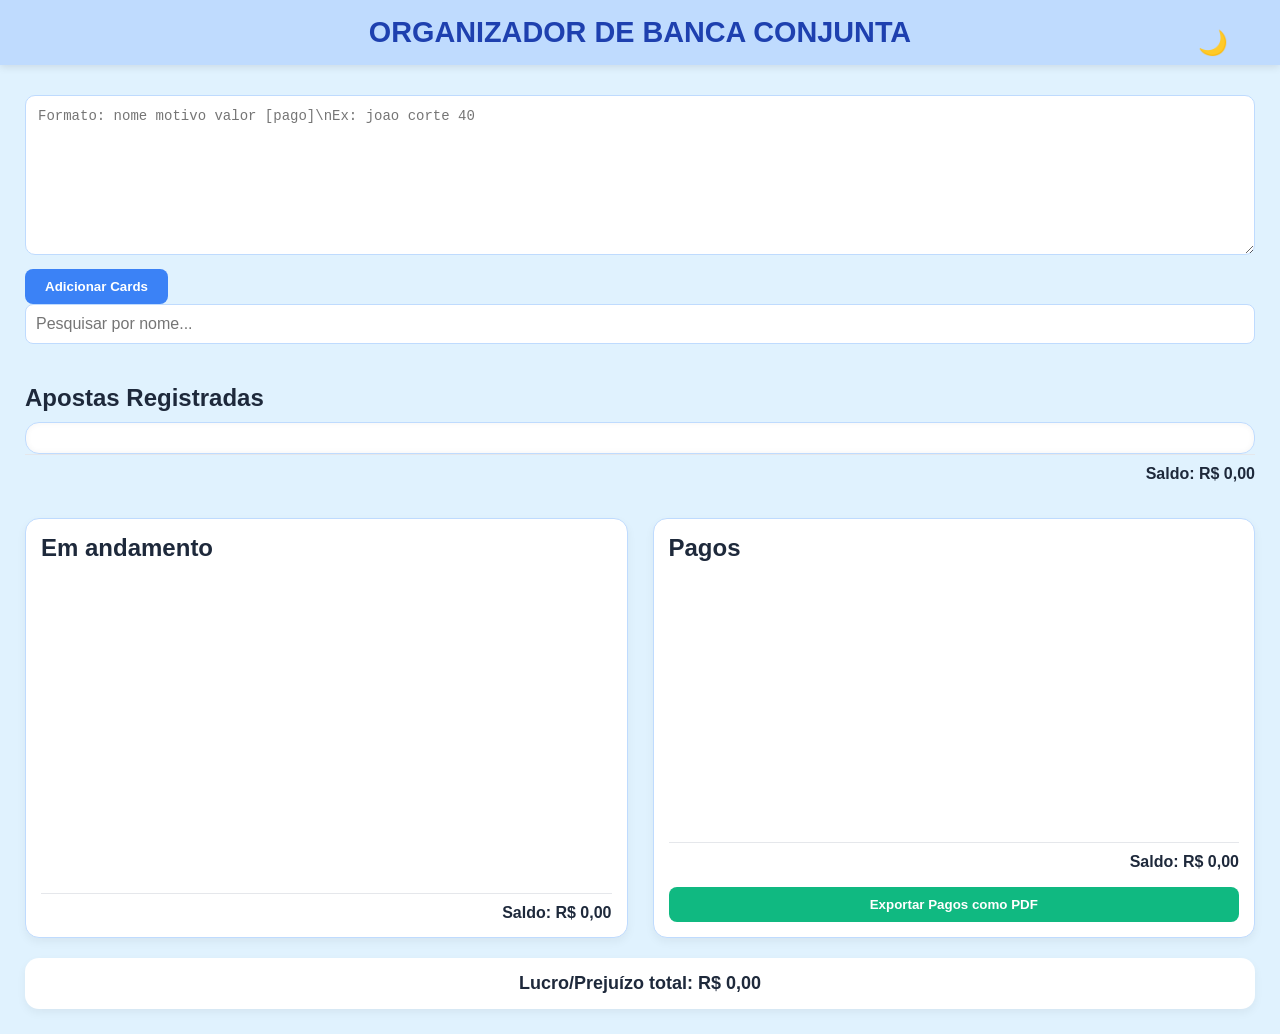
==== index.html @ f147d871 "😃" ====
<!DOCTYPE html>
<html lang="pt-BR">
<head>
  <meta charset="UTF-8">
  <title>Organizador de Banca Conjunta</title>
  <link rel="stylesheet" href="style.css">
</head>
<body>
  <header>
    <h1>ORGANIZADOR DE BANCA CONJUNTA</h1>
    <button id="toggle-theme">🌙</button>
  </header>

  <div class="main-container">
    <div class="input-section">
      <textarea id="entrada" placeholder="Formato: nome motivo valor [pago]\nEx: joao corte 40"></textarea>
      <button onclick="gerarCards()">Adicionar Cards</button>
    </div>

    <input id="search-bar" placeholder="Pesquisar por nome...">

    <div class="varal-container">
      <h2>Apostas Registradas</h2>
      <div id="varal"></div>
      <div class="saldo" id="saldo-varal">Saldo: R$ 0,00</div>
    </div>

    <div class="board">
      <div class="coluna" id="coluna-andamento">
        <h2>Em andamento</h2>
        <div class="cards-container" id="andamento"></div>
        <div class="saldo" id="saldo-andamento">Saldo: R$ 0,00</div>
      </div>

      <div class="coluna" id="coluna-pagos">
        <h2>Pagos</h2>
        <div class="cards-container" id="pagos"></div>
        <div class="saldo" id="saldo-pagos">Saldo: R$ 0,00</div>
        <button id="export-pdf">Exportar Pagos como PDF</button>
      </div>
    </div>

    <div id="total-lucro">Lucro/Prejuízo total: R$ 0,00</div>
  </div>

  <script src="script.js"></script>
</body>
</html>
---- style.css ----
/* ================= RESET ================= */

* {
  box-sizing: border-box;
}

body {
  margin: 0;
  padding: 25px;
  font-family: "Segoe UI", sans-serif;
  background: #e0f2fe; /* azul claro do seu protótipo */
  color: #1e293b;
  transition: background 0.3s, color 0.3s;
}

body.dark-mode {
  background: #111827; /* fundo escuro do seu print */
  color: #e0e0e0;
}

/* ================= CABEÇALHO FIXO ================= */

header {
  background: #bfdbfe; /* azul suave do topo */
  padding: 1rem 2rem;
  display: flex;
  justify-content: center;
  align-items: center;
  position: sticky;
  top: 0;
  z-index: 100;
  box-shadow: 0 2px 8px rgba(0,0,0,0.1);
  margin: -25px -25px 30px -25px; /* compensa o padding do body */
}

body.dark-mode header {
  background: #1e293b;
  box-shadow: 0 2px 8px rgba(0,0,0,0.5);
}

header h1 {
  font-size: 1.8rem;
  font-weight: 600;
  margin: 0;
  color: #1e40af;
}

body.dark-mode header h1 {
  color: #93c5fd;
}

#toggle-theme {
  position: absolute;
  top: 50%;
  right: 2rem;
  transform: translateY(-50%);
  background: none;
  border: none;
  font-size: 24px;
  cursor: pointer;
  color: inherit;
}

/* ================= INPUT + SEARCH ================= */

.input-container {
  width: 100%;
  max-width: 600px;
  margin: 0 auto 2rem;
}

#entrada {
  width: 100%;
  height: 160px;
  resize: vertical;
  padding: 12px;
  border-radius: 10px;
  border: 1px solid #bfdbfe;
  font-size: 14px;
  outline: none;
  background: white;
  transition: border-color 0.3s, box-shadow 0.3s;
}

body.dark-mode #entrada {
  background: #1e293b;
  border-color: #374151;
  color: #e0e0e0;
}

#entrada:focus {
  border-color: #3b82f6;
  box-shadow: 0 0 0 3px rgba(59,130,246,0.2);
}

button {
  margin-top: 10px;
  padding: 10px 20px;
  border-radius: 8px;
  border: none;
  background: #3b82f6;
  color: white;
  font-weight: 600;
  cursor: pointer;
  transition: background 0.2s;
}

button:hover {
  background: #2563eb;
}

body.dark-mode button {
  background: #60a5fa;
}

body.dark-mode button:hover {
  background: #3b82f6;
}

/* ================= SEARCH BAR ================= */

#search-bar {
  width: 100%;
  padding: 10px;
  margin-bottom: 20px;
  border-radius: 8px;
  border: 1px solid #bfdbfe;
  font-size: 16px;
  background: white;
}

body.dark-mode #search-bar {
  background: #1e293b;
  border-color: #374151;
  color: #e0e0e0;
}

/* ================= VARAL ================= */

.varal-container {
  margin-bottom: 35px;
}

.varal-container h2 {
  margin-bottom: 10px;
  color: inherit;
}

#varal {
  display: flex;
  gap: 15px;
  overflow-x: auto;
  padding: 15px;
  background: white;
  border-radius: 14px;
  box-shadow: inset 0 0 6px rgba(0,0,0,0.05);
  border: 1px solid #bfdbfe;
  transition: background 0.3s, border 0.3s;
}

body.dark-mode #varal {
  background: #1e293b;
  border-color: #374151;
}

/* Scroll mais elegante */
#varal::-webkit-scrollbar {
  height: 8px;
}

#varal::-webkit-scrollbar-thumb {
  background: #9ca3af;
  border-radius: 4px;
}

body.dark-mode #varal::-webkit-scrollbar-thumb {
  background: #4b5563;
}

/* ================= BOARD ================= */

.board {
  display: flex;
  gap: 25px;
}

.coluna {
  flex: 1;
  background: white;
  border-radius: 14px;
  padding: 15px;
  min-height: 420px;
  box-shadow: 0 4px 10px rgba(0,0,0,0.05);
  display: flex;
  flex-direction: column;
  transition: background 0.3s, border 0.3s;
  border: 1px solid #bfdbfe;
}

body.dark-mode .coluna {
  background: #1e293b;
  border-color: #374151;
}

.coluna h2 {
  margin-top: 0;
  margin-bottom: 15px;
  color: inherit;
}

/* Container interno dos cards - ocupa espaço horizontal */
.cards-container {
  display: grid;
  grid-template-columns: repeat(auto-fill, minmax(220px, 1fr));
  gap: 15px;
  align-content: start;
  flex: 1;
}

/* ================= CARD ================= */

.card {
  width: 220px;
  min-width: 220px;
  background: white;
  border-radius: 14px;
  padding: 14px;
  display: flex;
  flex-direction: column;
  justify-content: space-between;
  box-shadow: 0 6px 12px rgba(0,0,0,0.08);
  transition: 0.2s ease, background 0.3s, border 0.3s;
  cursor: grab;
  position: relative;
  border: 1px solid #e5e7eb;
}

body.dark-mode .card {
  background: #252525 !important;
  border-color: #374151;
  box-shadow: 0 6px 12px rgba(0,0,0,0.3);
}

.card:hover {
  transform: translateY(-4px);
}

.card.dragging {
  opacity: 0.5;
}

.card.hidden {
  display: none;
}

/* ================= CARD CONTEÚDO ================= */

.card-top {
  display: flex;
  justify-content: space-between;
  align-items: center;
  margin-bottom: 8px;
}

.card-top strong {
  font-size: 15px;
  color: inherit;
}

.card-id {
  font-size: 12px;
  color: #6b7280;
  margin-bottom: 4px;
}

.acoes {
  display: flex;
  gap: 6px;
}

.acoes button {
  background: none;
  border: none;
  cursor: pointer;
  font-size: 14px;
  padding: 2px;
  color: inherit;
}

.prioridade-btn::before {
  content: "⚠️";
}

.excluir::before {
  content: "🗑️";
}

.motivo {
  font-size: 13px;
  color: #4b5563;
  margin-bottom: 6px;
  min-height: 32px;
}

body.dark-mode .motivo {
  color: #9ca3af;
}

.mandou,
.banca-formada,
.pagou,
.metade,
.rendeu {
  font-size: 16px;
  margin-bottom: 4px;
}

.banca-formada {
  font-weight: bold;
  font-size: 18px;
  cursor: pointer;
}

/* INPUT DE EDIÇÃO */

.banca-formada input {
  width: 100%;
  font-size: 16px;
  padding: 4px;
  border-radius: 6px;
  border: 1px solid #9ca3af;
  background: inherit;
  color: inherit;
}

/* ================= PRIORIDADE ================= */

.prioridade {
  border: 2px solid #ff4d4d;
}

body.dark-mode .prioridade {
  border-color: #ff6666;
}

/* ================= PAGO ================= */

.pago {
  background: #d4edda !important;
}

body.dark-mode .pago {
  background: #064e3b !important;
}

.pago::after {
  content: "✔";
  position: absolute;
  bottom: 8px;
  right: 10px;
  font-size: 18px;
  color: #155724;
}

body.dark-mode .pago::after {
  color: #6ee7b7;
}

.resultado {
  margin-top: 6px;
  font-size: 13px;
  font-weight: bold;
}

.lucro { color: #16a34a; }
.prejuizo { color: #dc2626; }
.neutro { color: #6b7280; }

body.dark-mode .lucro { color: #34d399; }
body.dark-mode .prejuizo { color: #f87171; }
body.dark-mode .neutro { color: #9ca3af; }

.card button {
  margin-top: 10px;
  background: #3b82f6;
  color: white;
}

body.dark-mode .card button {
  background: #60a5fa;
}

/* ================= SALDO ================= */

.saldo {
  margin-top: auto;
  padding-top: 10px;
  border-top: 1px solid #e5e7eb;
  font-size: 16px;
  font-weight: bold;
  color: #1e293b;
  text-align: right;
  transition: color 0.3s, border-top 0.3s;
}

body.dark-mode .saldo {
  color: #e0e0e0;
  border-top: 1px solid #374151;
}

/* ================= TOTAL LUCRO ================= */

#total-lucro {
  margin-top: 20px;
  padding: 15px;
  background: white;
  border-radius: 14px;
  box-shadow: 0 4px 10px rgba(0,0,0,0.05);
  text-align: center;
  font-size: 18px;
  font-weight: bold;
  transition: background 0.3s, color 0.3s;
}

body.dark-mode #total-lucro {
  background: #1e293b;
  color: #e0e0e0;
}

/* ================= EXPORTAR PDF (agora dentro da coluna Pagos) ================= */

#export-pdf {
  margin-top: 1rem;
  padding: 10px 20px;
  background: #10b981;
  color: white;
  border: none;
  border-radius: 8px;
  font-weight: 600;
  cursor: pointer;
  width: 100%;
  text-align: center;
}

#export-pdf:hover {
  background: #059669;
}

body.dark-mode #export-pdf {
  background: #059669;
}

body.dark-mode #export-pdf:hover {
  background: #047857;
}

/* ================= OUTROS AJUSTES ================= */

/* Esconder botão Pagou? no varal */
.varal-container .retorno-area {
  display: none;
}

/* Alerta sem pagou */
.alerta-sem-pagou {
  background: #fff3cd;
  border: 1px solid #ffeeba;
  border-radius: 6px;
  padding: 8px 10px;
  margin-top: 10px;
  color: #856404;
  font-size: 13px;
  display: flex;
  align-items: center;
  gap: 8px;
}

body.dark-mode .alerta-sem-pagou {
  background: #664d03;
  border-color: #997404;
  color: #ffecb5;
}

.alerta-sem-pagou input[type="checkbox"] {
  margin: 0;
}

/* Metade só visível em pagos */
.metade {
  display: none;
  font-size: 15px;
  margin-top: 8px;
  padding-top: 6px;
  border-top: 1px dashed #9ca3af;
  font-weight: 600;
}

.card.pago .metade {
  display: block;
  color: #155724;
  background: #e6ffe6;
  padding: 8px;
  border-radius: 6px;
}

body.dark-mode .card.pago .metade {
  color: #d4edda;
  background: #064e3b;
}

.pagou {
  font-weight: bold;
  margin-top: 4px;
}

.rendeu {
  margin-top: 6px;
  font-size: 14px;
}
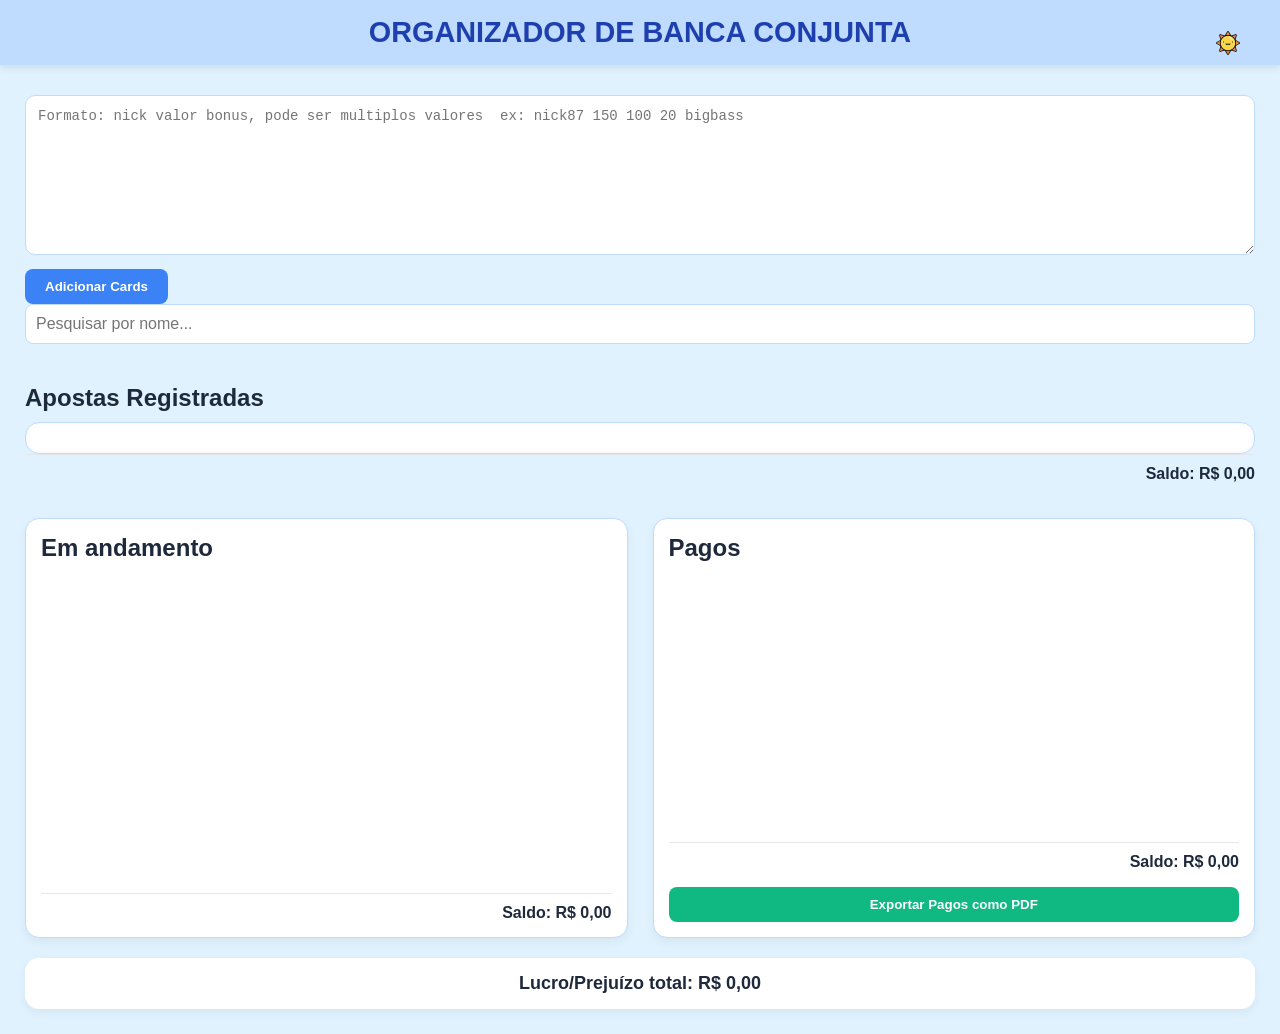
==== commit bc7d78cd: "😅" ====
--- a/index.html
+++ b/index.html
@@ -1,5 +1,6 @@
 <!DOCTYPE html>
 <html lang="pt-BR">
+<meta name="viewport" content="width=device-width, initial-scale=1.0">
 <head>
   <meta charset="UTF-8">
   <title>Organizador de Banca Conjunta</title>
@@ -8,12 +9,13 @@
 <body>
   <header>
     <h1>ORGANIZADOR DE BANCA CONJUNTA</h1>
-    <button id="toggle-theme">🌙</button>
+    <button id="toggle-theme"><img id="theme-icon" src="/Nweb/assets/moon.png" alt="Toggle Theme"> <!-- Começa no dark mode, ajuste conforme o default -->
+</button>
   </header>
 
   <div class="main-container">
     <div class="input-section">
-      <textarea id="entrada" placeholder="Formato: nome motivo valor [pago]\nEx: joao corte 40"></textarea>
+      <textarea id="entrada" placeholder="Formato: nick valor bonus, pode ser multiplos valores  ex: nick87 150 100 20 bigbass"></textarea>
       <button onclick="gerarCards()">Adicionar Cards</button>
     </div>
 
--- a/style.css
+++ b/style.css
@@ -59,6 +59,23 @@
   font-size: 24px;
   cursor: pointer;
   color: inherit;
+  padding: 0; /* Remove padding para o ícone caber justo */
+  width: 40px; /* Largura do botão ajustada ao ícone */
+  height: 40px;
+  display: flex;
+  align-items: center;
+  justify-content: center;
+  border-radius: 50%; /* Opcional: deixa redondo como um botão moderno */
+  transition: background 0.3s; /* Suaviza mudanças */
+}
+
+#toggle-theme:hover {
+  background: rgba(0, 0, 0, 0.1); /* Hover effect para feedback */
+}
+
+#theme-icon {
+  width: 24px; /* Tamanho do ícone – ajuste para caber bem (ex: 24px para mobile-friendly) */
+  height: auto; /* Mantém proporção */
 }
 
 /* ================= INPUT + SEARCH ================= */
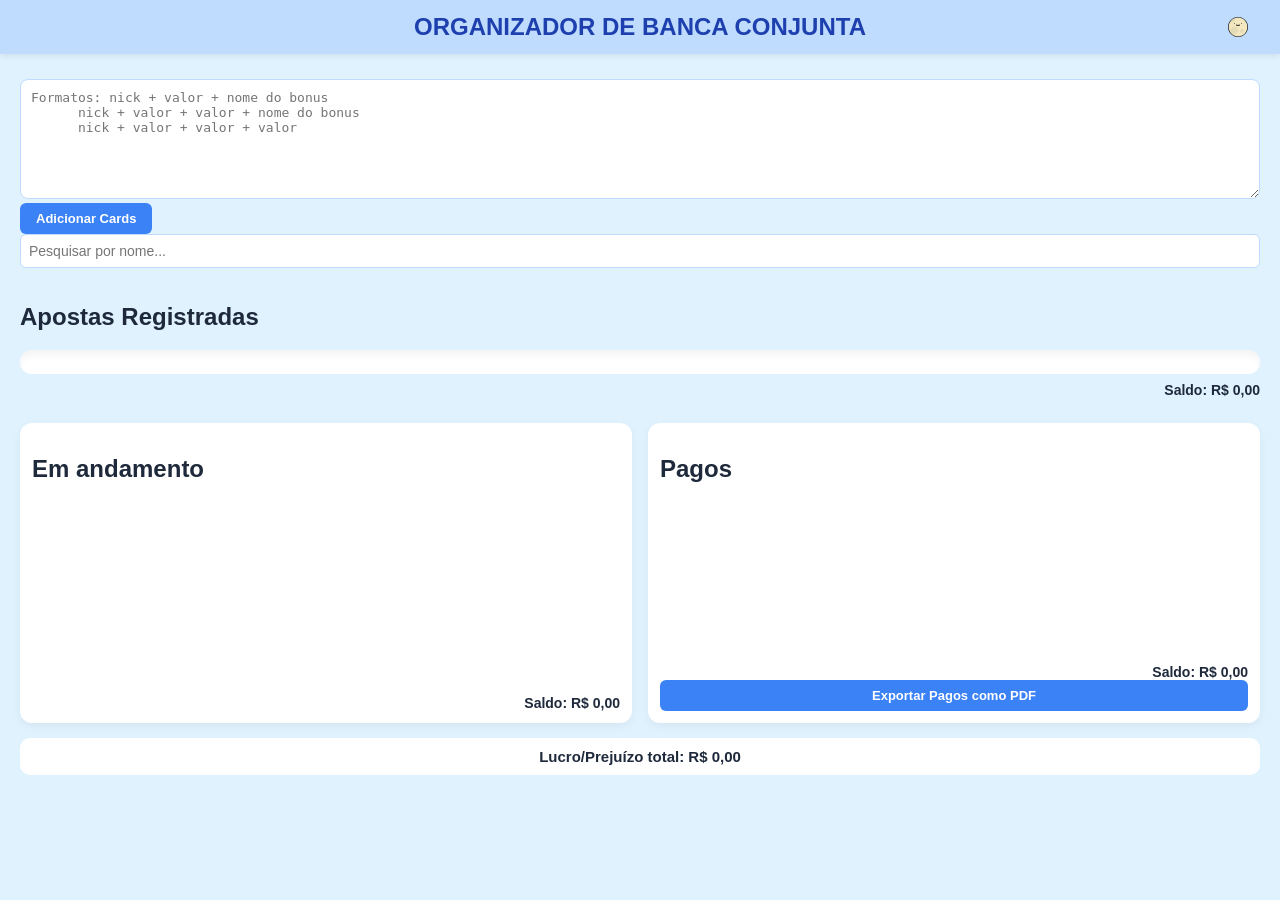
==== commit a74fe2d3: "☺ ajuste geral no layout e na logica de somatoria" ====
--- a/index.html
+++ b/index.html
@@ -9,13 +9,14 @@
 <body>
   <header>
     <h1>ORGANIZADOR DE BANCA CONJUNTA</h1>
-    <button id="toggle-theme"><img id="theme-icon" src="/Nweb/assets/moon.png" alt="Toggle Theme"> <!-- Começa no dark mode, ajuste conforme o default -->
-</button>
+    <button id="toggle-theme"><img id="theme-icon" src="assets/moon.svg" alt="Alternar tema"></button>
   </header>
 
   <div class="main-container">
     <div class="input-section">
-      <textarea id="entrada" placeholder="Formato: nick valor bonus, pode ser multiplos valores  ex: nick87 150 100 20 bigbass"></textarea>
+      <textarea id="entrada" placeholder="Formatos: nick + valor + nome do bonus 
+      nick + valor + valor + nome do bonus 
+      nick + valor + valor + valor"></textarea>
       <button onclick="gerarCards()">Adicionar Cards</button>
     </div>
 
--- a/style.css
+++ b/style.css
@@ -1,536 +1,359 @@
-/* ================= RESET ================= */
-
+/* ================= RESET E BASE ================= */
 * {
-  box-sizing: border-box;
+    box-sizing: border-box;
 }
 
 body {
   margin: 0;
-  padding: 25px;
+  padding: 1.25rem;
   font-family: "Segoe UI", sans-serif;
-  background: #e0f2fe; /* azul claro do seu protótipo */
+  background: #e0f2fe;
   color: #1e293b;
   transition: background 0.3s, color 0.3s;
-}
-
-body.dark-mode {
-  background: #111827; /* fundo escuro do seu print */
-  color: #e0e0e0;
-}
-
-/* ================= CABEÇALHO FIXO ================= */
-
+  font-size: 16px;
+}
+
+/* ================= CABEÇALHO ================= */
 header {
-  background: #bfdbfe; /* azul suave do topo */
-  padding: 1rem 2rem;
+  background: #bfdbfe;
+  padding: 0.8rem 1.5rem;
   display: flex;
   justify-content: center;
   align-items: center;
   position: sticky;
   top: 0;
   z-index: 100;
-  box-shadow: 0 2px 8px rgba(0,0,0,0.1);
-  margin: -25px -25px 30px -25px; /* compensa o padding do body */
-}
-
-body.dark-mode header {
-  background: #1e293b;
-  box-shadow: 0 2px 8px rgba(0,0,0,0.5);
+  box-shadow: 0 0.125rem 0.375rem rgba(0,0,0,0.08);
+  margin: -1.25rem -1.25rem 1.5625rem -1.25rem;
 }
 
 header h1 {
-  font-size: 1.8rem;
+  font-size: 1.5rem;
   font-weight: 600;
   margin: 0;
   color: #1e40af;
 }
 
-body.dark-mode header h1 {
-  color: #93c5fd;
-}
-
+/* ================= TOGGLE THEME ================= */
 #toggle-theme {
   position: absolute;
   top: 50%;
-  right: 2rem;
+  right: 1.5rem;
   transform: translateY(-50%);
   background: none;
   border: none;
-  font-size: 24px;
   cursor: pointer;
-  color: inherit;
-  padding: 0; /* Remove padding para o ícone caber justo */
-  width: 40px; /* Largura do botão ajustada ao ícone */
-  height: 40px;
+  padding: 0;
+  width: 2.25rem;
+  height: 2.25rem;
+  border-radius: 50%;
   display: flex;
   align-items: center;
   justify-content: center;
-  border-radius: 50%; /* Opcional: deixa redondo como um botão moderno */
-  transition: background 0.3s; /* Suaviza mudanças */
 }
 
 #toggle-theme:hover {
-  background: rgba(0, 0, 0, 0.1); /* Hover effect para feedback */
+  background: rgba(0,0,0,0.08);
 }
 
 #theme-icon {
-  width: 24px; /* Tamanho do ícone – ajuste para caber bem (ex: 24px para mobile-friendly) */
-  height: auto; /* Mantém proporção */
-}
-
-/* ================= INPUT + SEARCH ================= */
-
-.input-container {
-  width: 100%;
-  max-width: 600px;
-  margin: 0 auto 2rem;
-}
-
+  width: 1.25rem;
+  height: 1.25rem;
+  object-fit: contain;
+}
+
+/* ================= INPUTS ================= */
 #entrada {
   width: 100%;
-  height: 160px;
+  height: 7.5rem;
   resize: vertical;
-  padding: 12px;
-  border-radius: 10px;
+  padding: 0.625rem;
+  border-radius: 0.5rem;
   border: 1px solid #bfdbfe;
-  font-size: 14px;
-  outline: none;
-  background: white;
-  transition: border-color 0.3s, box-shadow 0.3s;
-}
-
-body.dark-mode #entrada {
-  background: #1e293b;
-  border-color: #374151;
-  color: #e0e0e0;
-}
-
-#entrada:focus {
-  border-color: #3b82f6;
-  box-shadow: 0 0 0 3px rgba(59,130,246,0.2);
+  font-size: 0.8125rem;
+  background: white;
+}
+
+#search-bar {
+  width: 100%;
+  padding: 0.5rem;
+  margin-bottom: 0.9375rem;
+  border-radius: 0.375rem;
+  border: 1px solid #bfdbfe;
+  font-size: 0.875rem;
+  background: white;
 }
 
 button {
-  margin-top: 10px;
-  padding: 10px 20px;
-  border-radius: 8px;
+  padding: 0.5rem 1rem;
+  border-radius: 0.375rem;
   border: none;
   background: #3b82f6;
   color: white;
+  font-size: 0.8125rem;
   font-weight: 600;
   cursor: pointer;
-  transition: background 0.2s;
-}
-
-button:hover {
-  background: #2563eb;
-}
-
-body.dark-mode button {
-  background: #60a5fa;
-}
-
-body.dark-mode button:hover {
-  background: #3b82f6;
-}
-
-/* ================= SEARCH BAR ================= */
-
-#search-bar {
-  width: 100%;
-  padding: 10px;
-  margin-bottom: 20px;
-  border-radius: 8px;
-  border: 1px solid #bfdbfe;
-  font-size: 16px;
-  background: white;
-}
-
-body.dark-mode #search-bar {
-  background: #1e293b;
-  border-color: #374151;
-  color: #e0e0e0;
 }
 
 /* ================= VARAL ================= */
-
 .varal-container {
-  margin-bottom: 35px;
-}
-
-.varal-container h2 {
-  margin-bottom: 10px;
-  color: inherit;
+  margin-bottom: 1.5625rem;
 }
 
 #varal {
   display: flex;
-  gap: 15px;
+  gap: 0.75rem;
   overflow-x: auto;
-  padding: 15px;
-  background: white;
-  border-radius: 14px;
-  box-shadow: inset 0 0 6px rgba(0,0,0,0.05);
-  border: 1px solid #bfdbfe;
-  transition: background 0.3s, border 0.3s;
-}
-
-body.dark-mode #varal {
-  background: #1e293b;
-  border-color: #374151;
-}
-
-/* Scroll mais elegante */
-#varal::-webkit-scrollbar {
-  height: 8px;
-}
-
-#varal::-webkit-scrollbar-thumb {
-  background: #9ca3af;
-  border-radius: 4px;
-}
-
-body.dark-mode #varal::-webkit-scrollbar-thumb {
-  background: #4b5563;
-}
-
-/* ================= BOARD ================= */
-
+  padding: 0.75rem;
+  background: white;
+  border-radius: 0.75rem;
+  box-shadow: inset 0 0.375rem 0.375rem rgba(0,0,0,0.04);
+}
+
+/* ================= BOARD E COLUNAS ================= */
 .board {
   display: flex;
-  gap: 25px;
+  gap: 1rem;
 }
 
 .coluna {
   flex: 1;
   background: white;
-  border-radius: 14px;
-  padding: 15px;
-  min-height: 420px;
-  box-shadow: 0 4px 10px rgba(0,0,0,0.05);
+  border-radius: 0.75rem;
+  padding: 0.75rem;
+  min-height: 18.75rem;
+  box-shadow: 0 0.1875rem 0.625rem rgba(0,0,0,0.05);
   display: flex;
   flex-direction: column;
-  transition: background 0.3s, border 0.3s;
-  border: 1px solid #bfdbfe;
-}
-
-body.dark-mode .coluna {
-  background: #1e293b;
-  border-color: #374151;
-}
-
-.coluna h2 {
-  margin-top: 0;
-  margin-bottom: 15px;
-  color: inherit;
-}
-
-/* Container interno dos cards - ocupa espaço horizontal */
+}
+
+#coluna-pagos .card .btn-retorno,
+#coluna-pagos .card .retorno-area {
+  display: none !important;
+}
+
+/* Opcional: se quiser garantir que não ocupe espaço */
+#coluna-pagos .card .retorno-area {
+  height: 0;
+  margin: 0;
+  padding: 0;
+}
+
+/* ================= CARDS CONTAINER ================= */
 .cards-container {
-  display: grid;
-  grid-template-columns: repeat(auto-fill, minmax(220px, 1fr));
-  gap: 15px;
-  align-content: start;
+  display: flex;
+  flex-wrap: wrap;
+  justify-content: flex-start;
+  gap: 0.75rem;
+  align-content: flex-start;
   flex: 1;
 }
 
-/* ================= CARD ================= */
-
+/* ================= CARD – v2.4 ================= */
 .card {
-  width: 220px;
-  min-width: 220px;
-  background: white;
-  border-radius: 14px;
-  padding: 14px;
+  width: 12rem;
+  min-width: 12rem;
+  border-radius: 0.75rem;
+  padding: 0.875rem 1rem;
+  background: white;
+  box-shadow: 0 0.25rem 0.75rem rgba(0,0,0,0.08);
+  transition: transform 0.2s ease;
+  cursor: grab;
   display: flex;
   flex-direction: column;
+  gap: 0.625rem;
+  font-size: 0.8125rem;
+}
+
+.card.hidden{
+  display: none !important;
+}
+
+.card:hover {
+  transform: translateY(-0.1875rem);
+  box-shadow: 0 0.375rem 1rem rgba(0,0,0,0.12);
+}
+
+/* Cabeçalho em duas linhas */
+.card-header {
+  display: flex;
+  flex-direction: column;
+  gap: 0.25rem;
+}
+
+.card-header-top {
+  display: flex;
   justify-content: space-between;
-  box-shadow: 0 6px 12px rgba(0,0,0,0.08);
-  transition: 0.2s ease, background 0.3s, border 0.3s;
-  cursor: grab;
-  position: relative;
-  border: 1px solid #e5e7eb;
-}
-
-body.dark-mode .card {
-  background: #252525 !important;
-  border-color: #374151;
-  box-shadow: 0 6px 12px rgba(0,0,0,0.3);
-}
-
-.card:hover {
-  transform: translateY(-4px);
-}
-
-.card.dragging {
-  opacity: 0.5;
-}
-
-.card.hidden {
-  display: none;
-}
-
-/* ================= CARD CONTEÚDO ================= */
-
-.card-top {
-  display: flex;
-  justify-content: space-between;
-  align-items: center;
-  margin-bottom: 8px;
-}
-
-.card-top strong {
-  font-size: 15px;
-  color: inherit;
-}
-
-.card-id {
-  font-size: 12px;
+  align-items: center;
+  font-size: 0.75rem;
   color: #6b7280;
-  margin-bottom: 4px;
-}
-
-.acoes {
-  display: flex;
-  gap: 6px;
-}
-
-.acoes button {
-  background: none;
+}
+
+.card-header-top .card-id {
+  font-weight: 600;
+}
+
+.card-header-top .acoes {
+  display: flex;
+  gap: 0.375rem;
+}
+
+.card-header-top button {
+  width: 1.5rem;
+  height: 1.5rem;
+  font-size: 0.875rem;
+  padding: 0;
+  border-radius: 0.375rem;
+  background: rgba(139, 92, 246, 0.15);
+  color: #8b5cf6;
   border: none;
   cursor: pointer;
-  font-size: 14px;
-  padding: 2px;
-  color: inherit;
-}
-
-.prioridade-btn::before {
-  content: "⚠️";
-}
-
-.excluir::before {
-  content: "🗑️";
+  display: flex;
+  align-items: center;
+  justify-content: center;
+}
+
+.card-header-top button:hover {
+  background: rgba(139, 92, 246, 0.3);
+  transform: scale(1.08);
+}
+
+.card-header-name {
+  font-size: 1rem;
+  font-weight: 700;
+  color: #1e293b;
 }
 
 .motivo {
-  font-size: 13px;
+  font-size: 0.95rem;
   color: #4b5563;
-  margin-bottom: 6px;
-  min-height: 32px;
-}
-
-body.dark-mode .motivo {
-  color: #9ca3af;
-}
-
-.mandou,
-.banca-formada,
-.pagou,
-.metade,
-.rendeu {
-  font-size: 16px;
-  margin-bottom: 4px;
-}
-
-.banca-formada {
+  line-height: 1.3;
+  border-bottom: 1px solid #e5e7eb;
+  text-align: center;
   font-weight: bold;
-  font-size: 18px;
-  cursor: pointer;
-}
-
-/* INPUT DE EDIÇÃO */
-
-.banca-formada input {
-  width: 100%;
-  font-size: 16px;
-  padding: 4px;
-  border-radius: 6px;
-  border: 1px solid #9ca3af;
-  background: inherit;
-  color: inherit;
-}
-
-/* ================= PRIORIDADE ================= */
-
-.prioridade {
-  border: 2px solid #ff4d4d;
-}
-
-body.dark-mode .prioridade {
-  border-color: #ff6666;
-}
-
-/* ================= PAGO ================= */
-
-.pago {
-  background: #d4edda !important;
-}
-
-body.dark-mode .pago {
-  background: #064e3b !important;
-}
-
-.pago::after {
-  content: "✔";
-  position: absolute;
-  bottom: 8px;
-  right: 10px;
-  font-size: 18px;
-  color: #155724;
-}
-
-body.dark-mode .pago::after {
-  color: #6ee7b7;
-}
-
-.resultado {
-  margin-top: 6px;
-  font-size: 13px;
+}
+
+/* Valores em coluna */
+.valores-iniciais .comanda-linha,
+.pagou-unica {
+  display: flex;
+  justify-content: space-between;
+  align-items: center;
+  font-size: 0.875rem;
+  padding: 0.25rem;
+}
+
+.valores-iniciais .comanda-linha span:first-child,
+.pagou-unica span:first-child {
+  font-weight: 500;
+  color: #475569;
+  flex: 1;
+  text-align: left;
+}
+
+.valores-iniciais .comanda-linha span:last-child,
+.pagou-unica span:last-child {
+  font-weight: 600;
+  text-align: right;
+}
+
+.pagou-unica {
+  font-weight: 700;
+  padding: 0.5rem 0;
+  border-top: 1px dashed #cbd5e1;
+  border-bottom: 1px dashed #cbd5e1;
+  margin: 0.4rem 0 0.6rem 0;
+}
+
+/* Área Resultado + Total + Metade */
+.resultado-total-area {
+  display: flex;
+  flex-direction: column;
+  gap: 0.4rem;
+}
+
+.resultado-total-area .linha-resultado {
+  display: flex;
+  justify-content: space-between;
+  font-size: 0.875rem;
+  font-weight: 600;
+}
+
+.resultado-total-area .linha-total {
+  display: flex;
+  justify-content: space-between;
+  font-weight: 800;
+}
+
+.resultado-total-area .linha-metade {
+  display: flex;
+  justify-content: flex-end;
+  font-size: 0.8125rem;
+  color: #64748b;
+  font-weight: 500;
+}
+
+.resultado-total-area .prejuizo  { color: #ef4444; }
+.resultado-total-area .lucro     { color: #10b981; }
+.resultado-total-area .neutro    { color: #6b7280; }
+
+/* Esconde quando não pago */
+.card:not(.pago) .resultado-total-area,
+.card.pago [data-pagoucentavos="0"] .resultado-total-area {
+  display: none;
+}
+
+/* Pesquisa */
+.card.hidden {
+  display: none !important;
+}
+
+/* ================= DARK MODE ================= */
+body.dark-mode {
+  background: linear-gradient(135deg, #0a0a0f, #111118);
+  color: #fffffe;
+}
+
+body.dark-mode header { background: linear-gradient(to right, #111118, #1f1f2e); }
+body.dark-mode header h1 { color: #e879f9; }
+body.dark-mode #entrada,
+body.dark-mode #search-bar { background: #1f1f2e; border-color: #374151; color: #d1d5db; }
+body.dark-mode button { background: #c026d3; }
+body.dark-mode #varal,
+body.dark-mode .coluna { background: #1a1a26; border: 1px solid #2d1b2e; box-shadow: 0 0.25rem 0.75rem rgba(0,0,0,0.4); }
+body.dark-mode .card { background: linear-gradient(145deg, #1a1a26, #2d1b2e) !important; border: 1px solid #4a1d38; box-shadow: 0 0.25rem 0.75rem rgba(126, 34, 86, 0.15); }
+body.dark-mode .motivo,
+body.dark-mode .card-header { border-bottom: 1px solid #4a1d38; }
+body.dark-mode .card-header-name { color: #f1f5f9; }
+body.dark-mode .card-header-top { color: #94a3b8; }
+body.dark-mode .card-header-top button { background: rgba(168, 85, 247, 0.2); color: #c084fc; }
+body.dark-mode .resultado-total-area { border-top-color: #4a1d38; }
+body.dark-mode .valores-iniciais span:first-child,
+body.dark-mode .resultado-total-area .linha-metade { color: #94a3b8; }
+body.dark-mode .pagou-unica { border-color: #4a1d38; }
+
+/* ================= TOTAL E SALDO ================= */
+.saldo {
+  font-size: 0.875rem;
   font-weight: bold;
-}
-
-.lucro { color: #16a34a; }
-.prejuizo { color: #dc2626; }
-.neutro { color: #6b7280; }
-
-body.dark-mode .lucro { color: #34d399; }
-body.dark-mode .prejuizo { color: #f87171; }
-body.dark-mode .neutro { color: #9ca3af; }
-
-.card button {
-  margin-top: 10px;
-  background: #3b82f6;
-  color: white;
-}
-
-body.dark-mode .card button {
-  background: #60a5fa;
-}
-
-/* ================= SALDO ================= */
-
-.saldo {
-  margin-top: auto;
-  padding-top: 10px;
-  border-top: 1px solid #e5e7eb;
-  font-size: 16px;
+  text-align: right;
+  margin-top: 0.5rem;
+}
+
+#total-lucro {
+  margin-top: 0.9375rem;
+  padding: 0.625rem;
+  background: white;
+  border-radius: 0.625rem;
+  text-align: center;
+  font-size: 0.9375rem;
   font-weight: bold;
-  color: #1e293b;
-  text-align: right;
-  transition: color 0.3s, border-top 0.3s;
-}
-
-body.dark-mode .saldo {
-  color: #e0e0e0;
-  border-top: 1px solid #374151;
-}
-
-/* ================= TOTAL LUCRO ================= */
-
-#total-lucro {
-  margin-top: 20px;
-  padding: 15px;
-  background: white;
-  border-radius: 14px;
-  box-shadow: 0 4px 10px rgba(0,0,0,0.05);
-  text-align: center;
-  font-size: 18px;
-  font-weight: bold;
-  transition: background 0.3s, color 0.3s;
 }
 
 body.dark-mode #total-lucro {
-  background: #1e293b;
-  color: #e0e0e0;
-}
-
-/* ================= EXPORTAR PDF (agora dentro da coluna Pagos) ================= */
-
-#export-pdf {
-  margin-top: 1rem;
-  padding: 10px 20px;
-  background: #10b981;
-  color: white;
-  border: none;
-  border-radius: 8px;
-  font-weight: 600;
-  cursor: pointer;
-  width: 100%;
-  text-align: center;
-}
-
-#export-pdf:hover {
-  background: #059669;
-}
-
-body.dark-mode #export-pdf {
-  background: #059669;
-}
-
-body.dark-mode #export-pdf:hover {
-  background: #047857;
-}
-
-/* ================= OUTROS AJUSTES ================= */
-
-/* Esconder botão Pagou? no varal */
-.varal-container .retorno-area {
-  display: none;
-}
-
-/* Alerta sem pagou */
-.alerta-sem-pagou {
-  background: #fff3cd;
-  border: 1px solid #ffeeba;
-  border-radius: 6px;
-  padding: 8px 10px;
-  margin-top: 10px;
-  color: #856404;
-  font-size: 13px;
-  display: flex;
-  align-items: center;
-  gap: 8px;
-}
-
-body.dark-mode .alerta-sem-pagou {
-  background: #664d03;
-  border-color: #997404;
-  color: #ffecb5;
-}
-
-.alerta-sem-pagou input[type="checkbox"] {
-  margin: 0;
-}
-
-/* Metade só visível em pagos */
-.metade {
-  display: none;
-  font-size: 15px;
-  margin-top: 8px;
-  padding-top: 6px;
-  border-top: 1px dashed #9ca3af;
-  font-weight: 600;
-}
-
-.card.pago .metade {
-  display: block;
-  color: #155724;
-  background: #e6ffe6;
-  padding: 8px;
-  border-radius: 6px;
-}
-
-body.dark-mode .card.pago .metade {
-  color: #d4edda;
-  background: #064e3b;
-}
-
-.pagou {
-  font-weight: bold;
-  margin-top: 4px;
-}
-
-.rendeu {
-  margin-top: 6px;
-  font-size: 14px;
-}+  background: #1a1a26;
+}
+
+.lucro { color: #10b981; }
+.prejuizo { color: #ef4444; }
+.neutro { color: #6b7280; }
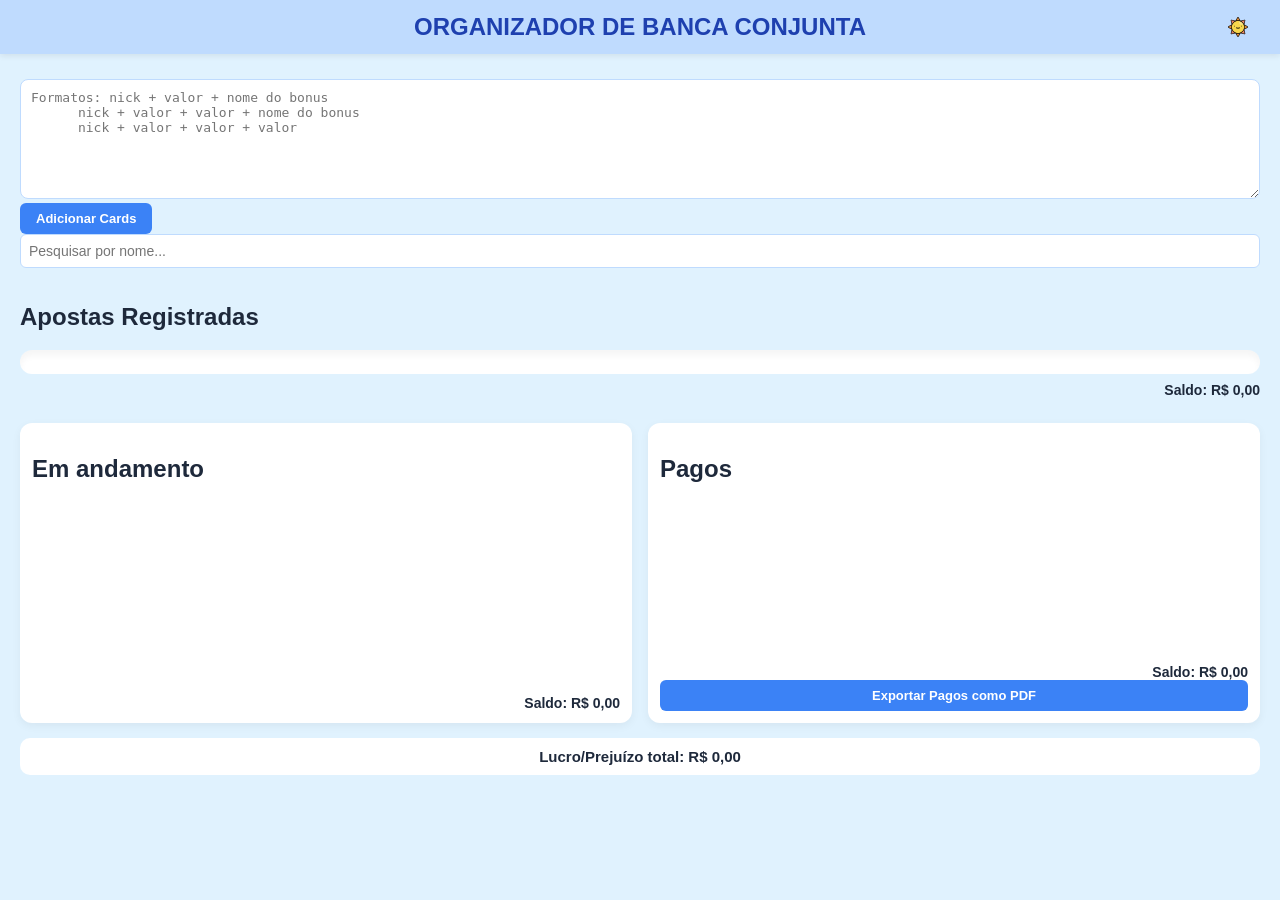
==== commit 812c3a86: "😕" ====
--- a/index.html
+++ b/index.html
@@ -9,7 +9,7 @@
 <body>
   <header>
     <h1>ORGANIZADOR DE BANCA CONJUNTA</h1>
-    <button id="toggle-theme"><img id="theme-icon" src="assets/moon.svg" alt="Alternar tema"></button>
+    <button id="toggle-theme"><img id="theme-icon" src="assets/sun.svg" alt="Alternar tema"></button>
   </header>
 
   <div class="main-container">
